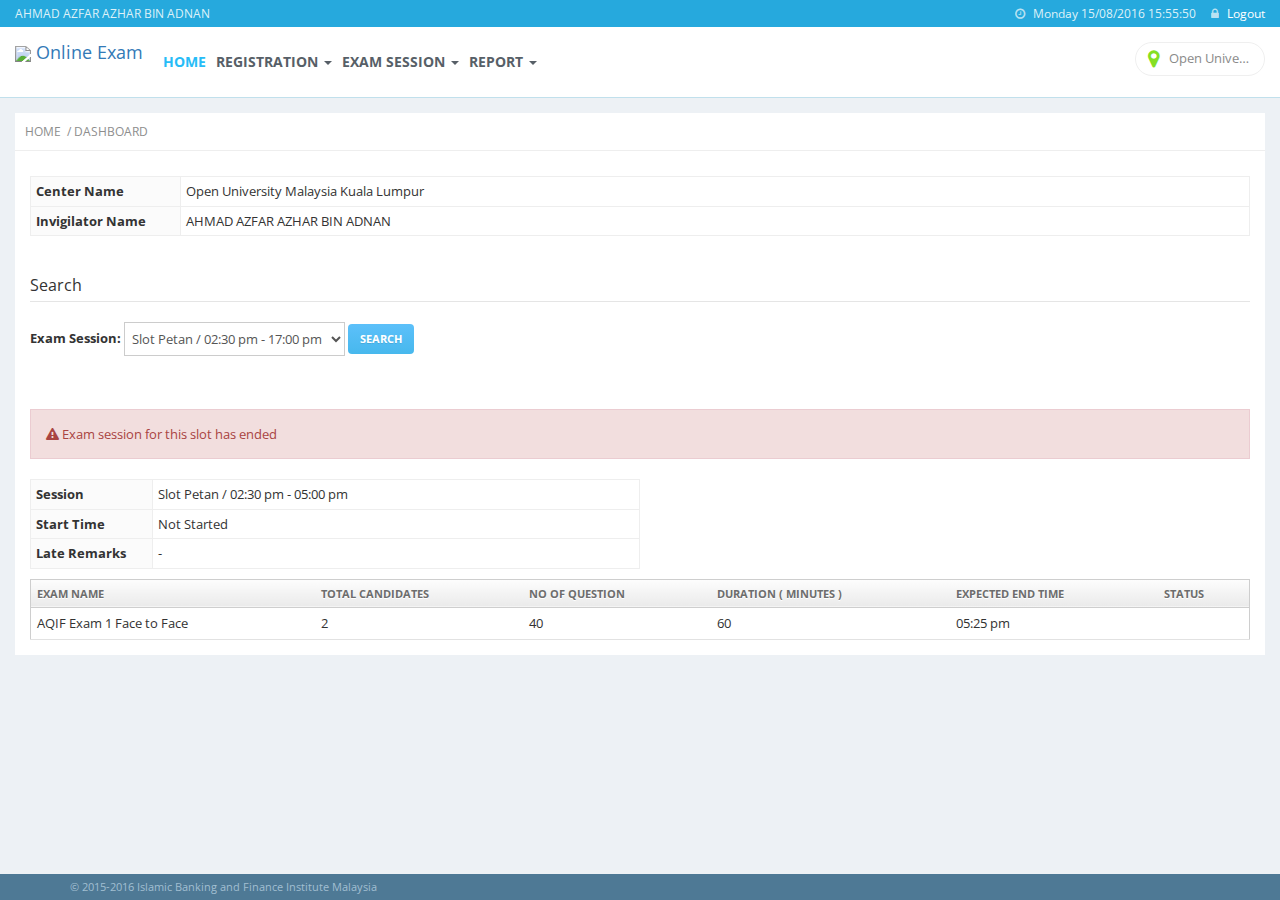
==== index.html @ ced84ceb "update" ====
<!doctype html>
<html class="no-js" lang="">

<head>
    <meta charset="utf-8">
    <meta http-equiv="X-UA-Compatible" content="IE=edge">
    <title>IBFIM Online Exam</title>
    <meta name="description" content="">
    <meta name="viewport" content="width=device-width, initial-scale=1">
    <!-- Bootstrap -->
    <link rel="stylesheet" href="https://netdna.bootstrapcdn.com/bootstrap/3.3.6/css/bootstrap.min.css">
    <link href="https://fonts.googleapis.com/css?family=Open+Sans:300,400,600,700" rel="stylesheet" type="text/css" />
    <link rel="stylesheet" href="https://netdna.bootstrapcdn.com/font-awesome/4.5.0/css/font-awesome.min.css">
    <link rel="stylesheet" href="https://cdnjs.cloudflare.com/ajax/libs/animate.css/3.5.2/animate.min.css">
    <link rel="stylesheet" type="text/css" href="fonts/flaticon/flaticon.css">
    <link rel="stylesheet" href="style.css" />

    <!-- HTML5 shim and Respond.js IE8 support of HTML5 elements and media queries -->
    <!--[if lt IE 9]>
			<script src="//cdnjs.cloudflare.com/ajax/libs/html5shiv/3.7.2/html5shiv.min.js"></script>
			<script src="//cdnjs.cloudflare.com/ajax/libs/respond.js/1.4.2/respond.min.js"></script>
		<![endif]-->
    <script src="https://cdnjs.cloudflare.com/ajax/libs/modernizr/2.8.3/modernizr.min.js"></script>

</head>

<body>
    <header id="header" class="clearfix">
        <div class="userinfo pull-left">
            <i class="icon flaticon-user"></i> <span class="name">AHMAD AZFAR AZHAR BIN ADNAN</span>
        </div>

        <div class="pull-right logout">
            <i class="fa fa-lock"></i> <a href="#">Logout</a>
        </div>
        <div class="pull-right time">
            <i class="fa fa-clock-o"></i> Monday 15/08/2016 15:55:50
        </div>
    </header>
    <nav class="navbar navbar-default navbar-static-top">
        <div class="container-fluid">
            <button type="button" class="navbar-toggle collapsed" data-toggle="collapse" data-target="#navbar" aria-expanded="false" aria-controls="navbar">
                <span class="sr-only">Toggle navigation</span>
                <span class="icon-bar"></span>
                <span class="icon-bar"></span>
                <span class="icon-bar"></span>
            </button>
            <div class="pull-right location">
                <i class="fa fa-map-marker"></i> <span class="name">Open University Malaysia Kuala Lumpur</span>
            </div>

            <div class="navbar-header">
                <div class="navbar-brand">
                    <a href="#"><img src="images/IBFIM-logo.png"> Online Exam</a>
                </div>

            </div>



            <!-- navbar -->
            <div id="navbar" class="navbar-collapse collapse">
                <ul class="nav navbar-nav">
                    <li class="active"><a href="#"><span class="icon flaticon-home"></span> Home</a>
                    </li>
                    <li class="dropdown">
                        <a href="#" class="dropdown-toggle" data-toggle="dropdown" role="button" aria-haspopup="true" aria-expanded="false"><span class="icon flaticon-draw"></span> Registration <span class="caret"></span></a>
                        <ul class="dropdown-menu dropdown-menu-right">
                            <li><a href="#">Candidate List</a>
                            </li>
                            <li><a href="#">Attendance</a>
                            </li>
                        </ul>
                    </li>
                    <li class="dropdown">
                        <a href="#" class="dropdown-toggle" data-toggle="dropdown" role="button" aria-haspopup="true" aria-expanded="false"><span class="icon flaticon-calendar"></span> Exam Session <span class="caret"></span></a>
                        <ul class="dropdown-menu dropdown-menu-right">
                            <li><a href="#">Reset Exam Login</a>
                            </li>
                            <li><a href="#">Add Extra Time</a>
                            </li>
                        </ul>
                    </li>
                    <li class="dropdown">
                        <a href="#" class="dropdown-toggle" data-toggle="dropdown" role="button" aria-haspopup="true" aria-expanded="false"><span class="icon flaticon-list"></span> Report <span class="caret"></span></a>
                        <ul class="dropdown-menu dropdown-menu-right">
                            <li><a href="#">Exam Centre Report</a>
                            </li>
                        </ul>
                    </li>
                </ul>

            </div>
            <!-- /navbar -->


        </div>
    </nav>

    <div id="wrapper">
        <div class="container-fluid" id="main-container">
            <div class="main" id="content">
                <!-- content -->
                <div class="breadcrumbs">
                    <ul>
                        <li><a href="#">Home</a>
                        </li>
                        <li><a href="#">Dashboard</a>
                        </li>
                    </ul>
                </div>


                <table class="infotable" width="100%">
                    <tr class="">
                        <th width="150"><strong>Center Name</strong>
                        </th>
                        <td>Open University Malaysia Kuala Lumpur </td>
                    </tr>
                    <tr>
                        <th><strong>Invigilator Name</strong>
                        </th>
                        <td>AHMAD AZFAR AZHAR BIN ADNAN</td>
                    </tr>

                </table>

                <br>
                <br>



                <fieldset>
                    <legend>Search</legend>

                    <form name='form-search' id='form-search' method='post' action='' onsubmit='return validate();'>
                        <div class="form-group form-inline">
                            <label for="email">Exam Session:</label>
                            <select name='slot_id' id='slot_id' class='form-control'>
                                <option value=''>-- Please select --</option>
                                <option value='1'>Slot Pagi / 08:00 am - 10:30 am</option>
                                <option value='2' selected>Slot Petan / 02:30 pm - 17:00 pm</option>
                                <option value='3'>Evening Se / 02:30 pm - 16:30 pm</option>
                                <option value='4'>Evening Se / 04:40 pm - 17:20 pm</option>
                            </select>
                            <input class='btn-submit' type='submit' name='button' value='Search'>
                        </div>
                </fieldset>

                <br>
                <br>

                <div class="alert alert-danger"><span class="fa  fa-exclamation-triangle"></span> Exam session for this slot has ended</div>


                <table class="infotable" width="50%">
                    <tr>
                        <th width='20%'>Session</th>
                        <td>Slot Petan / 02:30 pm - 05:00 pm</td>
                    </tr>
                    <tr>
                        <th>Start Time</th>
                        <td>Not Started</td>
                    </tr>
                    <tr>
                        <th>Late Remarks</th>
                        <td>-</td>
                    </tr>
                </table>

                <form name='form-exam-list' id='form-exam-list' method='post' action='/examcenter/index/start'>
                    <input type='hidden' name='slot_id' id='slot_id' value='2'>
                    <input type='hidden' name='cse_id' id='cse_id' value='2'>
                    <table class="maintable" width="100%">

                        <tr>
                            <th>Exam Name</th>
                            <th>Total Candidates</th>
                            <th>No of Question</th>
                            <th>Duration ( Minutes )</th>
                            <th>Expected End Time</th>
                            <th>Status</th>
                        </tr>
                        <tr>
                            <td>
                                <input type='hidden' name='tag_slot_id[]' id='tag_slot_id' value='4'>AQIF Exam 1 Face to Face</td>
                            <td>2</td>
                            <td>40</td>
                            <td>60</td>
                            <td>05:25 pm</td>
                            <td>
                            </td>
                        </tr>
                    </table>


                </form>
                <!-- /content -->

            </div>
        </div>
    </div>

    <footer id="footer">
        <div class="container">
            <div class="row">
                <div class="col-md-4">
                    <span class="copyright">&copy; 2015-2016 Islamic Banking and Finance Institute Malaysia</span>
                </div>
                <div class="col-md-8">

                </div>
            </div>
        </div>
    </footer>

    <!-- jQuery (necessary for Bootstrap's JavaScript plugins) -->
    <script src="http://ajax.googleapis.com/ajax/libs/jquery/1.12.0/jquery.min.js"></script>
    <script>
        window.jQuery || document.write('<script src="//ajax.aspnetcdn.com/ajax/jQuery/jquery-1.12.0.min.js"><\/script>')
    </script>
    <!-- Include all compiled plugins (below), or include individual files as needed -->
    <script src="http://netdna.bootstrapcdn.com/bootstrap/3.3.6/js/bootstrap.min.js"></script>
    <Script>
        $('.dropdown-toggle').click(function() {
            $(this).next('.dropdown-menu').slideToggle(100);
        });
    </script>
</body>

</html>
---- style.css ----
body, html { width:100%; height:100% }
body {
	font-size:13px;
	font-family:"Open Sans";
	background:#edf1f5;
}

#wrapper { padding:15px; }
#main-container { background: #fff }
#header { 
	padding:5px 15px; 
	background:#26a9dd;
	font-size:12px;
	color:#def1f8
}

#content { margin:15px 0}

#header .fa { margin-right:5px; opacity:0.8 }
#header .logout { margin-left:15px; }
#header .logout a { color:#fff }
#header .userinfo { }
#header .userinfo .icon:before { font-size:14px; color:#fff; opacity:0.5; margin-right:10px }
#header .userinfo.userpage { color:#fff }


#footer { font-size:11px; background:#4e7995; color:#a1bed1; padding:5px 0 5px 0; position:fixed; bottom:0px; width:100%; }
#footer a { color:#81bbfd }
#footer a:hover { color:#fff }

/* Navbar */
.navbar-default {
  background-color: #fff;
  border:none;
  border-bottom:1px solid #c1e0ec;
  margin:0;  
  min-height:70px;
}
.navbar-default .title {
	font-weight:600; 
	margin-top:23px;
}

.navbar-default .navbar-brand {
  color: #93d7f2;
  border-radius:none !important;
}

.navbar-default .navbar-brand img { height: 40px; }
.navbar-default .navbar-brand:hover,
.navbar-default .navbar-brand:focus {
  color: #ffffff;
}
.narbar-default .navbar-brand a { color:#3ba3cc }
.navbar-default .navbar-brand a:hover { color:#3ba3cc; text-decoration:none; }
.navbar-default .navbar-text {
  color: #93d7f2;
}
.navbar-default .navbar-nav > li > a {
  color: #575f67;
  padding:25px 5px;
  font-weight:bold;
  font-size:14px;
  text-transform:uppercase;
  transition: color 0.15s linear;
}

.navbar-default .navbar-nav > li > a:hover,
.navbar-default .navbar-nav > li > a:focus {
  color: #27bcf7;
}
.navbar-default .navbar-nav > .active > a,
.navbar-default .navbar-nav > .active > a:hover,
.navbar-default .navbar-nav > .active > a:focus {
  color: #27bcf7;
  background-color: #fff;
  /* border-bottom:1px solid #49c1f0; */
}
.navbar-default .navbar-nav > .open > a,
.navbar-default .navbar-nav > .open > a:hover,
.navbar-default .navbar-nav > .open > a:focus {
  color: #3d3d3d;
  background-color: #fff;
}
.navbar-default .navbar-toggle {
  border-color: #0b87b8;
}
.navbar-default .navbar-toggle:hover,
.navbar-default .navbar-toggle:focus {
  background-color: #0b87b8;
}
.navbar-default .navbar-toggle .icon-bar {
  background-color: #93d7f2;
}
.navbar-default .navbar-collapse,
.navbar-default .navbar-form {
  border-color: #93d7f2;
}
.navbar-default .navbar-link {
  color: #93d7f2;
}
.navbar-default .navbar-link:hover {
  color: #ffffff;
}
.navbar-default .location { opacity:0.9; transition: all 1s; font-size:13px; color:#7d7d7d; overflow:hidden; margin-top:15px; border:1px solid #eee; padding:6px 12px; border-radius:35px; max-width:130px;
  white-space: nowrap; overflow: hidden; text-overflow: ellipsis; }
 .navbar-default .location:hover { max-width:300px; opacity:1; background:#78dc0c; color:#fff;border-color:#69c10a  }

.navbar-default .location .fa { font-size:20px; margin-right:10px;  color:#78dc0c; float:left; }
.navbar-default .location:hover .fa { color:#fff; }

.navbar-nav li a .icon:before { font-size:25px; margin-right:10px; font-weight:normal; float:left; }
.navbar-nav li a .text { display:block; }

.navbar-nav .dropdown-menu { border-radius:0; box-shadow:none; }

.navbar-default .navbar-toggle { float: left; margin-top:20px; background:#fff; border:0; }

@media (max-width: 767px) {
	.navbar-default {
	min-height:70px;
	}

.navbar-default .navbar-collapse { border:none }
  .navbar-default .navbar-nav .open .dropdown-menu > li > a {
    color: #93d7f2;
  }
  .navbar-default .navbar-nav .open .dropdown-menu > li > a:hover,
  .navbar-default .navbar-nav .open .dropdown-menu > li > a:focus {
    color: #ffffff;
  }
  .navbar-default .navbar-nav .open .dropdown-menu > .active > a,
  .navbar-default .navbar-nav .open .dropdown-menu > .active > a:hover,
  .navbar-default .navbar-nav .open .dropdown-menu > .active > a:focus {
    color: #ffffff;
    background-color: #0b87b8;
  }
}

@media screen and (min-width:750px) {
    .dropdown-menu:after {
	  position: absolute;
	  top: -6px;
	  left: 18px;
	  display: inline-block;
	  border-right: 6px solid transparent;
	  border-bottom: 6px solid #ffffff;
	  border-left: 6px solid transparent;
	  content: '';
	}


	.dropdown-menu:before {
	  position: absolute;
	  top: -7px;
	  left: 17px;
	  display: inline-block;
	  border-right: 7px solid transparent;
	  border-bottom: 7px solid #ccc;
	  border-left: 7px solid transparent;
	  border-bottom-color: rgba(0, 0, 0, 0.4);
	  content: '';
	}
}

/* RESET BORDER RADIUS */


code,
kbd,
pre,
.img-rounded,
.img-thumbnail,
.img-circle,
.form-control,
.dropdown-menu,
.input-group-addon,
.input-group-btn,
.nav-tabs a,
.nav-pills a,
.navbar,
.navbar-toggle,
.icon-bar,
.breadcrumb,
.pagination,
.pager *,
.label,
.badge,
.jumbotron,
.thumbnail,
.alert,
.progress,
.panel,
.well,
.modal-content,
.tooltip-inner,
.popover,
.popover-title,
.carousel-indicators li {
    border-radius:0 !important;
}

.form-control,.form-control:focus {
       box-shadow: none;
   -webkit-box-shadow: none;
   -moz-box-shadow: none;
}

input.form-control, select.form-control { font-size:inherit; padding:3px;  }




/* FROM PREV LAYOUT */

fieldset legend { font-size:16px; padding-bottom:5px; }

/* info table */
.infotable {
    border: 1px solid #eee;
}

.infotable td, .infotable th {
    padding: 5px;
    border: 1px solid #eee;
    vertical-align: top;
}

.infotable th {
    text-align: left;
    font-weight: bold;
    background: #fbfbfb;
}
table.maintable {
    border: 1px solid #cecece;
    width: 100%;
    margin: 10px 0;
}

table.maintable tr {
}

table.maintable td {
    padding: 6px;
    border-bottom: 1px solid #e2e2e2;
    vertical-align: middle
}

table.maintable th {
    text-align: left;
    padding: 6px;
    font-weight: bold;
    font-size: 11px;
    color: #6d6d6d;
    background-color: #efefef;
    background-image: -webkit-gradient(linear, 0 0%, 0 100%, from(#fdfdfd), to(#eaeaea));
    background-image: -webkit-linear-gradient(top, #fdfdfd 0%, #eaeaea 100%);
    background-image: -moz-linear-gradient(top, #fdfdfd 0%, #eaeaea 100%);
    background-image: -ms-linear-gradient(top, #fdfdfd 0%, #eaeaea 100%);
    background-image: -o-linear-gradient(top, #fdfdfd 0%, #eaeaea 100%);
    background-image: -linear-gradient(top, #fdfdfd 0%, #eaeaea 100%);
    filter: progid:DXImageTransform.Microsoft.gradient(startColorstr='#fdfdfd', endColorstr='#eaeaea', GradientType=0); /* IE6-9 */
    border-bottom: 1px solid #cecece;
    border-top: 1px solid #cecece;
    text-shadow: 0px 1px 0px #fff;
    text-transform: uppercase;
}


table.bordered td {
    border: 1px solid #e2e2e2
}

table.maintable.vtop td {
    vertical-align: top
}

table.maintable td.spacer {
    background-color: #efefef;
    background-image: -webkit-gradient(linear, 0 0%, 0 100%, from(#fdfdfd), to(#eaeaea));
    background-image: -webkit-linear-gradient(top, #fdfdfd 0%, #eaeaea 100%);
    background-image: -moz-linear-gradient(top, #fdfdfd 0%, #eaeaea 100%);
    background-image: -ms-linear-gradient(top, #fdfdfd 0%, #eaeaea 100%);
    background-image: -o-linear-gradient(top, #fdfdfd 0%, #eaeaea 100%);
    background-image: -linear-gradient(top, #fdfdfd 0%, #eaeaea 100%);
    filter: progid:DXImageTransform.Microsoft.gradient(startColorstr='#fdfdfd', endColorstr='#eaeaea', GradientType=0); /* IE6-9 */
    border-bottom: 1px solid #cecece;
    border-top: 1px solid #cecece;
    text-shadow: 0px 1px 0px #fff;
    text-transform: uppercase;
}

table.maintable th.centered, table td.centered {
    text-align: center
}

table.maintable tbody tr {
    background-color: #fff;
}

/*table.maintable tbody tr:nth-child(odd){ background-color:#f7f7f7; }*/

table.table {
    border: 1px solid #cecece;
    width: 100%;
    margin: 10px 0;
}

table.table tr {
    background: #fafafa
}

table.table td {
    padding: 5px;
    border-bottom: 1px solid #e2e2e2;
}

table.table th {
    text-align: left;
    padding: 5px;
    font-weight: bold;
    font-size: 12px;
    color: #666;
    background-color: #efefef;
    border-bottom: 1px solid #cecece;
    border-top: 1px solid #cecece;
    text-shadow: 0px 1px 0px #fff;
    text-transform: uppercase;
}

table.table th.centered, table td.centered {
    text-align: center
}

table.table tbody tr:nth-child(odd) {
    background-color: #fff;
}

table.table tr.new {
    background: #fefae7;
}

table.bordered {
    border-collapse: collapse;
}

table.bordered tr {
}

table.bordered th {
    border: 1px solid #e2e2e2;
    font-size: 11px;
}

table.compact th {
    font-size: 10px;
}

table.compact td {
    font-size: 11px;
}

table.borderless {
}

table.borderless tr {
    background: transparent !important;
}

table.borderless td, table.borderless th {
    border: none;
}

tr.hlchk {
    background: #fffcae !important;
}

.btn-submit {
    text-align: center;
    font-size: 11px;
    text-transform: uppercase;
    font-family: 'Open Sans', Arial, sans-serif;
    font-weight: 700;
    height: 30px;
    padding: 0 12px;
    border-radius: 4px;
    /* border: 1px solid #3079ed; */
    border: 0px;
    color: #fff;
    text-shadow: 0 1px rgba(0, 0, 0, 0.1);
    background-color: #4d90fe;
    background: -moz-linear-gradient(top, #5c9bfa 0%, #4786ed 100%);
    background: -webkit-gradient(left top, left bottom, color-stop(0%, #5c9bfa), color-stop(100%, #4786ed));
    background: -webkit-linear-gradient(top, #5c9bfa 0%, #4786ed 100%);
    background: -o-linear-gradient(top, #5c9bfa 0%, #4786ed 100%);
    background: -ms-linear-gradient(top, #5c9bfa 0%, #4786ed 100%);
    background: linear-gradient(to bottom, #5cc0fa 0%, #47b8ed 100%);
    filter: progid:DXImageTransform.Microsoft.gradient(startColorstr='#5c9bfa', endColorstr='#4786ed', GradientType=0);
}

.btn-submit:hover {
    /* border: 1px solid #2f5bb7; */
    border: 0px;
    text-shadow: 0 1px rgba(0, 0, 0, 0.3);
    background-color: #357ae8;
    background: -moz-linear-gradient(top, #5c9bfa 0%, #357ae8 100%);
    background: -webkit-gradient(left top, left bottom, color-stop(0%, #5c9bfa), color-stop(100%, #357ae8));
    background: -webkit-linear-gradient(top, #5c9bfa 0%, #357ae8 100%);
    background: -o-linear-gradient(top, #5c9bfa 0%, #357ae8 100%);
    background: -ms-linear-gradient(top, #5c9bfa 0%, #357ae8 100%);
    background: linear-gradient(to bottom, #4dafe8 0%, #3fa6d6 100%);
    filter: progid:DXImageTransform.Microsoft.gradient(startColorstr='#5c9bfa', endColorstr='#3da5d6', GradientType=0);
}

.btn-submit.disabled {
    background-color: #ccc;
    background: -moz-linear-gradient(top, #eee 0%, #ccc 100%);
    background: -webkit-gradient(left top, left bottom, color-stop(0%, #eee), color-stop(100%, #ccc));
    background: -webkit-linear-gradient(top, #eee 0%, #ccc 100%);
    background: -o-linear-gradient(top, #eee 0%, #ccc 100%);
    background: -ms-linear-gradient(top, #eee 0%, #ccc 100%);
    background: linear-gradient(to bottom, #eee 0%, #ccc 100%);
    filter: progid:DXImageTransform.Microsoft.gradient(startColorstr='#eee', endColorstr='#ccc', GradientType=0);
}

.btn-cancel {
    text-align: center;
    font-size: 11px;
    text-transform: uppercase;
    font-family: 'Open Sans', Arial, sans-serif;
    font-weight: 700;
    height: 30px;
    padding: 0 12px;
    border-radius: 4px;
    /* border: 1px solid #3079ed; */
    border: 0px;
    color: #fff;
    text-shadow: 0 1px rgba(0, 0, 0, 0.1);
    background-color: #c1c1c1;
    background: -moz-linear-gradient(top, #ddd 0%, #c1c1c1 100%);
    background: -webkit-gradient(left top, left bottom, color-stop(0%, #ddd), color-stop(100%, #c1c1c1));
    background: -webkit-linear-gradient(top, #ddd 0%, #f1f1f1 100%);
    background: -o-linear-gradient(top, #ddd 0%, #c1c1c1 100%);
    background: -ms-linear-gradient(top, #ddd 0%, #c1c1c1 100%);
    background: linear-gradient(to bottom, #ddd 0%, #c1c1c1 100%);
    filter: progid:DXImageTransform.Microsoft.gradient(startColorstr='#ddd, endColorstr=' #c1c1c1, GradientType=0);
}

.btn-cancel:hover {
    /* border: 1px solid #2f5bb7; */
    border: 0px;
    text-shadow: 0 1px rgba(0, 0, 0, 0.3);
    background-color: #bbb;
    background: -moz-linear-gradient(top, #ccc 0%, #bbb 100%);
    background: -webkit-gradient(left top, left bottom, color-stop(0%, #ccc), color-stop(100%, #bbb));
    background: -webkit-linear-gradient(top, #ccc 0%, #bbb 100%);
    background: -o-linear-gradient(top, #ccc 0%, #bbb 100%);
    background: -ms-linear-gradient(top, #ccc 0%, #bbb 100%);
    background: linear-gradient(to bottom, #ccc 0%, #bbb 100%);
    filter: progid:DXImageTransform.Microsoft.gradient(startColorstr='#ccc, endColorstr=' #bbb, GradientType=0);
}

.btn-cancel.disabled {
    background-color: #ccc;
    background: -moz-linear-gradient(top, #eee 0%, #ccc 100%);
    background: -webkit-gradient(left top, left bottom, color-stop(0%, #eee), color-stop(100%, #ccc));
    background: -webkit-linear-gradient(top, #eee 0%, #ccc 100%);
    background: -o-linear-gradient(top, #eee 0%, #ccc 100%);
    background: -ms-linear-gradient(top, #eee 0%, #ccc 100%);
    background: linear-gradient(to bottom, #eee 0%, #ccc 100%);
    filter: progid:DXImageTransform.Microsoft.gradient(startColorstr='#eee', endColorstr='#ccc', GradientType=0);
}


/* breadcrumbs */
.breadcrumbs {
    position: relative;
    z-index: 1;
    padding: 10px;
    color: #8d8d8d;
    font-size: 12px;
    border-bottom: 1px solid #eee;
    text-transform: uppercase;
    margin: -15px -15px 25px -15px
}

.breadcrumbs ul { list-style:none; padding:0; margin:0 }

.breadcrumbs a {
    color: #8d8d8d;
}

.breadcrumbs a:hover {
    color: #555
}

.breadcrumbs strong {
    color: #bbb;
}

.breadcrumbs li {
    display: inline;
    margin-right: 3px;
}

.breadcrumbs li + li:before {
    content: "/ ";
}

.breadcrumbs a:hover {
    text-decoration: underline
}

.breadcrumbs .back {
    position: absolute;
    right: 10px;
    top: 10px;
}

h3 { font-size:16px; font-weight:700 }

.red { color:red }
.green { color:green }
.muted { color:#ccc }
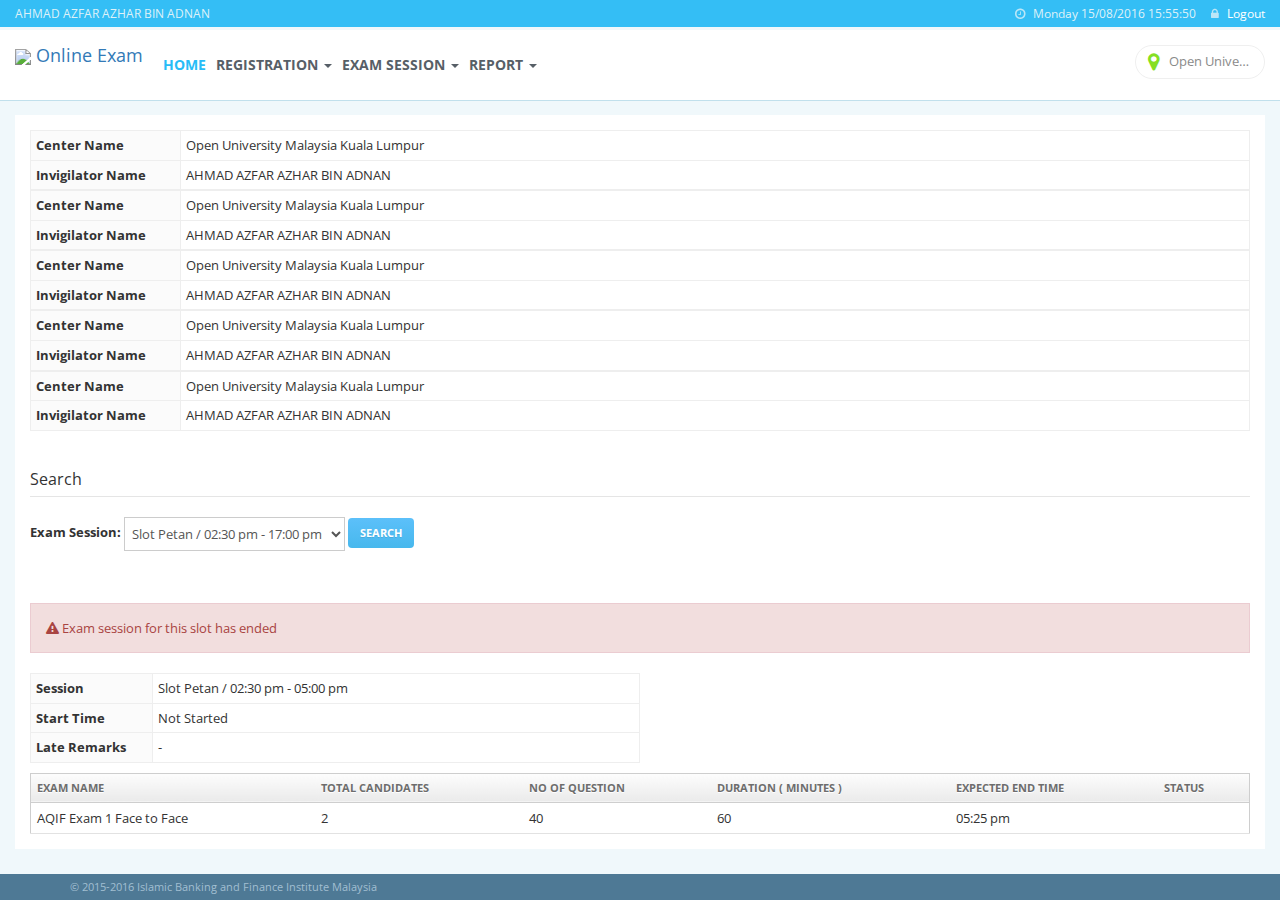
==== commit 0fe4dd67: "fixes" ====
--- a/index.html
+++ b/index.html
@@ -25,7 +25,7 @@
 </head>
 
 <body>
-    <header id="header" class="clearfix">
+    <header id="header" class="clearfix fixed">
         <div class="userinfo pull-left">
             <i class="icon flaticon-user"></i> <span class="name">AHMAD AZFAR AZHAR BIN ADNAN</span>
         </div>
@@ -37,7 +37,7 @@
             <i class="fa fa-clock-o"></i> Monday 15/08/2016 15:55:50
         </div>
     </header>
-    <nav class="navbar navbar-default navbar-static-top">
+    <nav class="navbar navbar-default navbar-fixed-top">
         <div class="container-fluid">
             <button type="button" class="navbar-toggle collapsed" data-toggle="collapse" data-target="#navbar" aria-expanded="false" aria-controls="navbar">
                 <span class="sr-only">Toggle navigation</span>
@@ -101,14 +101,14 @@
         <div class="container-fluid" id="main-container">
             <div class="main" id="content">
                 <!-- content -->
-                <div class="breadcrumbs">
+                <!--<div class="breadcrumbs">
                     <ul>
                         <li><a href="#">Home</a>
                         </li>
                         <li><a href="#">Dashboard</a>
                         </li>
                     </ul>
-                </div>
+                </div>-->
 
 
                 <table class="infotable" width="100%">
@@ -124,6 +124,62 @@
                     </tr>
 
                 </table>
+
+				 <table class="infotable" width="100%">
+                    <tr class="">
+                        <th width="150"><strong>Center Name</strong>
+                        </th>
+                        <td>Open University Malaysia Kuala Lumpur </td>
+                    </tr>
+                    <tr>
+                        <th><strong>Invigilator Name</strong>
+                        </th>
+                        <td>AHMAD AZFAR AZHAR BIN ADNAN</td>
+                    </tr>
+
+                </table>
+ <table class="infotable" width="100%">
+                    <tr class="">
+                        <th width="150"><strong>Center Name</strong>
+                        </th>
+                        <td>Open University Malaysia Kuala Lumpur </td>
+                    </tr>
+                    <tr>
+                        <th><strong>Invigilator Name</strong>
+                        </th>
+                        <td>AHMAD AZFAR AZHAR BIN ADNAN</td>
+                    </tr>
+
+                </table>
+ <table class="infotable" width="100%">
+                    <tr class="">
+                        <th width="150"><strong>Center Name</strong>
+                        </th>
+                        <td>Open University Malaysia Kuala Lumpur </td>
+                    </tr>
+                    <tr>
+                        <th><strong>Invigilator Name</strong>
+                        </th>
+                        <td>AHMAD AZFAR AZHAR BIN ADNAN</td>
+                    </tr>
+
+                </table>
+
+
+ <table class="infotable" width="100%">
+                    <tr class="">
+                        <th width="150"><strong>Center Name</strong>
+                        </th>
+                        <td>Open University Malaysia Kuala Lumpur </td>
+                    </tr>
+                    <tr>
+                        <th><strong>Invigilator Name</strong>
+                        </th>
+                        <td>AHMAD AZFAR AZHAR BIN ADNAN</td>
+                    </tr>
+
+                </table>
+
 
                 <br>
                 <br>
@@ -145,6 +201,7 @@
                             </select>
                             <input class='btn-submit' type='submit' name='button' value='Search'>
                         </div>
+					</form>
                 </fieldset>
 
                 <br>
--- a/style.css
+++ b/style.css
@@ -2,19 +2,30 @@
 body {
 	font-size:13px;
 	font-family:"Open Sans";
-	background:#edf1f5;
+	background:#f0f8fb;
 }
 
 #wrapper { padding:15px; }
-#main-container { background: #fff }
+#main-container { background: #fff; margin:0px 0 30px 0; }
 #header { 
 	padding:5px 15px; 
-	background:#26a9dd;
+	background:#34bef5;
 	font-size:12px;
-	color:#def1f8
-}
-
-#content { margin:15px 0}
+	color:#def1f8;
+	
+}
+
+#header.fixed 
+{
+	position:fixed;
+	width:100%;
+	z-index:1100;
+}
+
+#header.fixed + .navbar-fixed-top { margin-top:30px !important; }
+#header.fixed + .navbar + #wrapper > #main-container { margin:100px 0 30px 0; }
+
+#content { margin:15px 0; }
 
 #header .fa { margin-right:5px; opacity:0.8 }
 #header .logout { margin-left:15px; }
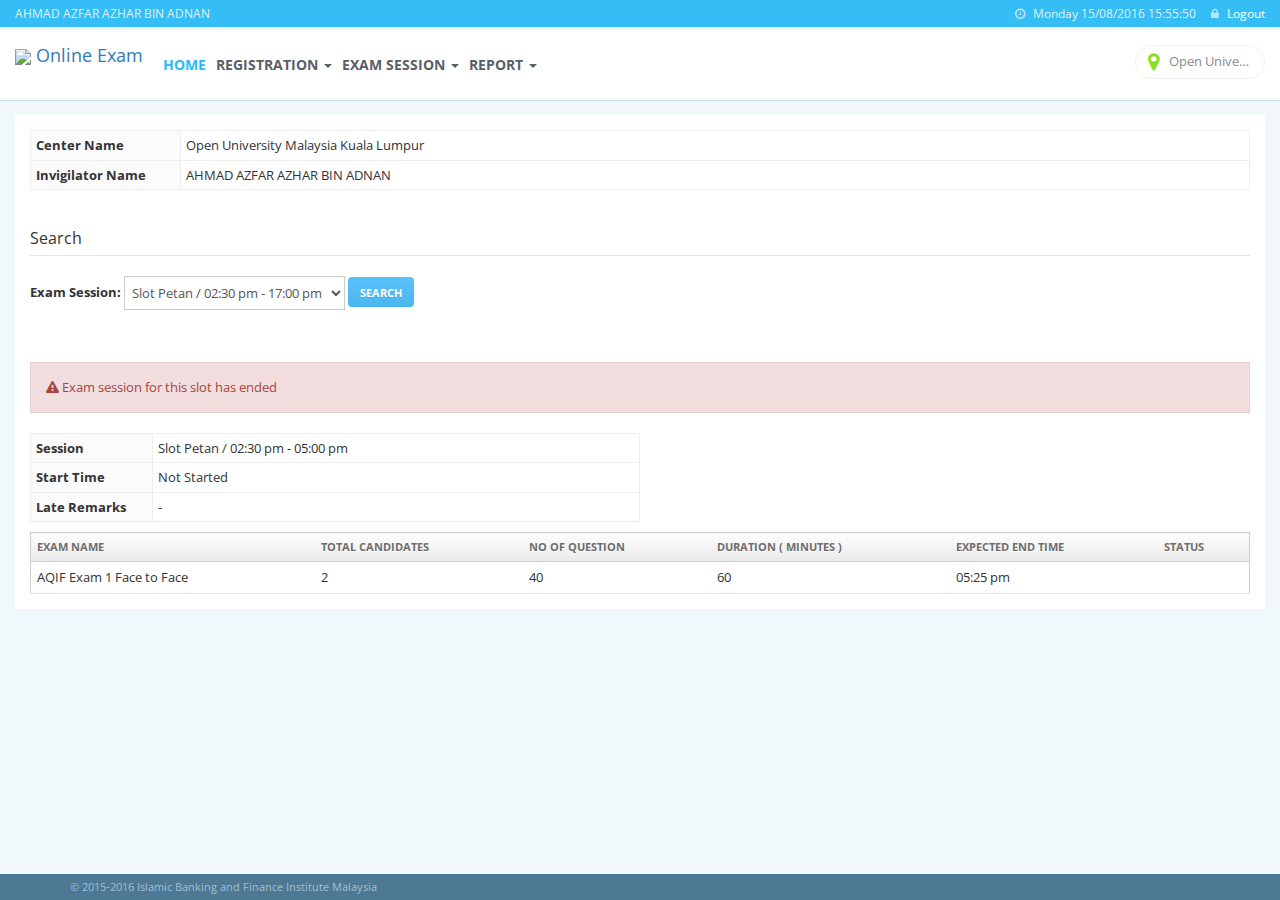
==== commit a7cd37ff: "update" ====
--- a/index.html
+++ b/index.html
@@ -33,7 +33,7 @@
         <div class="pull-right logout">
             <i class="fa fa-lock"></i> <a href="#">Logout</a>
         </div>
-        <div class="pull-right time">
+        <div class="pull-right time  hidden-xs">
             <i class="fa fa-clock-o"></i> Monday 15/08/2016 15:55:50
         </div>
     </header>
@@ -83,7 +83,7 @@
                     </li>
                     <li class="dropdown">
                         <a href="#" class="dropdown-toggle" data-toggle="dropdown" role="button" aria-haspopup="true" aria-expanded="false"><span class="icon flaticon-list"></span> Report <span class="caret"></span></a>
-                        <ul class="dropdown-menu dropdown-menu-right">
+                        <ul class="dropdown-menu dropdown-menu-left">
                             <li><a href="#">Exam Centre Report</a>
                             </li>
                         </ul>
@@ -112,61 +112,6 @@
 
 
                 <table class="infotable" width="100%">
-                    <tr class="">
-                        <th width="150"><strong>Center Name</strong>
-                        </th>
-                        <td>Open University Malaysia Kuala Lumpur </td>
-                    </tr>
-                    <tr>
-                        <th><strong>Invigilator Name</strong>
-                        </th>
-                        <td>AHMAD AZFAR AZHAR BIN ADNAN</td>
-                    </tr>
-
-                </table>
-
-				 <table class="infotable" width="100%">
-                    <tr class="">
-                        <th width="150"><strong>Center Name</strong>
-                        </th>
-                        <td>Open University Malaysia Kuala Lumpur </td>
-                    </tr>
-                    <tr>
-                        <th><strong>Invigilator Name</strong>
-                        </th>
-                        <td>AHMAD AZFAR AZHAR BIN ADNAN</td>
-                    </tr>
-
-                </table>
- <table class="infotable" width="100%">
-                    <tr class="">
-                        <th width="150"><strong>Center Name</strong>
-                        </th>
-                        <td>Open University Malaysia Kuala Lumpur </td>
-                    </tr>
-                    <tr>
-                        <th><strong>Invigilator Name</strong>
-                        </th>
-                        <td>AHMAD AZFAR AZHAR BIN ADNAN</td>
-                    </tr>
-
-                </table>
- <table class="infotable" width="100%">
-                    <tr class="">
-                        <th width="150"><strong>Center Name</strong>
-                        </th>
-                        <td>Open University Malaysia Kuala Lumpur </td>
-                    </tr>
-                    <tr>
-                        <th><strong>Invigilator Name</strong>
-                        </th>
-                        <td>AHMAD AZFAR AZHAR BIN ADNAN</td>
-                    </tr>
-
-                </table>
-
-
- <table class="infotable" width="100%">
                     <tr class="">
                         <th width="150"><strong>Center Name</strong>
                         </th>
@@ -278,11 +223,7 @@
     </script>
     <!-- Include all compiled plugins (below), or include individual files as needed -->
     <script src="http://netdna.bootstrapcdn.com/bootstrap/3.3.6/js/bootstrap.min.js"></script>
-    <Script>
-        $('.dropdown-toggle').click(function() {
-            $(this).next('.dropdown-menu').slideToggle(100);
-        });
-    </script>
+  
 </body>
 
 </html>--- a/style.css
+++ b/style.css
@@ -134,16 +134,16 @@
 
 .navbar-default .navbar-collapse { border:none }
   .navbar-default .navbar-nav .open .dropdown-menu > li > a {
-    color: #93d7f2;
+    color: #666;
   }
   .navbar-default .navbar-nav .open .dropdown-menu > li > a:hover,
   .navbar-default .navbar-nav .open .dropdown-menu > li > a:focus {
-    color: #ffffff;
+    color: #93d7f2;
   }
   .navbar-default .navbar-nav .open .dropdown-menu > .active > a,
   .navbar-default .navbar-nav .open .dropdown-menu > .active > a:hover,
   .navbar-default .navbar-nav .open .dropdown-menu > .active > a:focus {
-    color: #ffffff;
+    color: #93d7f2;
     background-color: #0b87b8;
   }
 }
